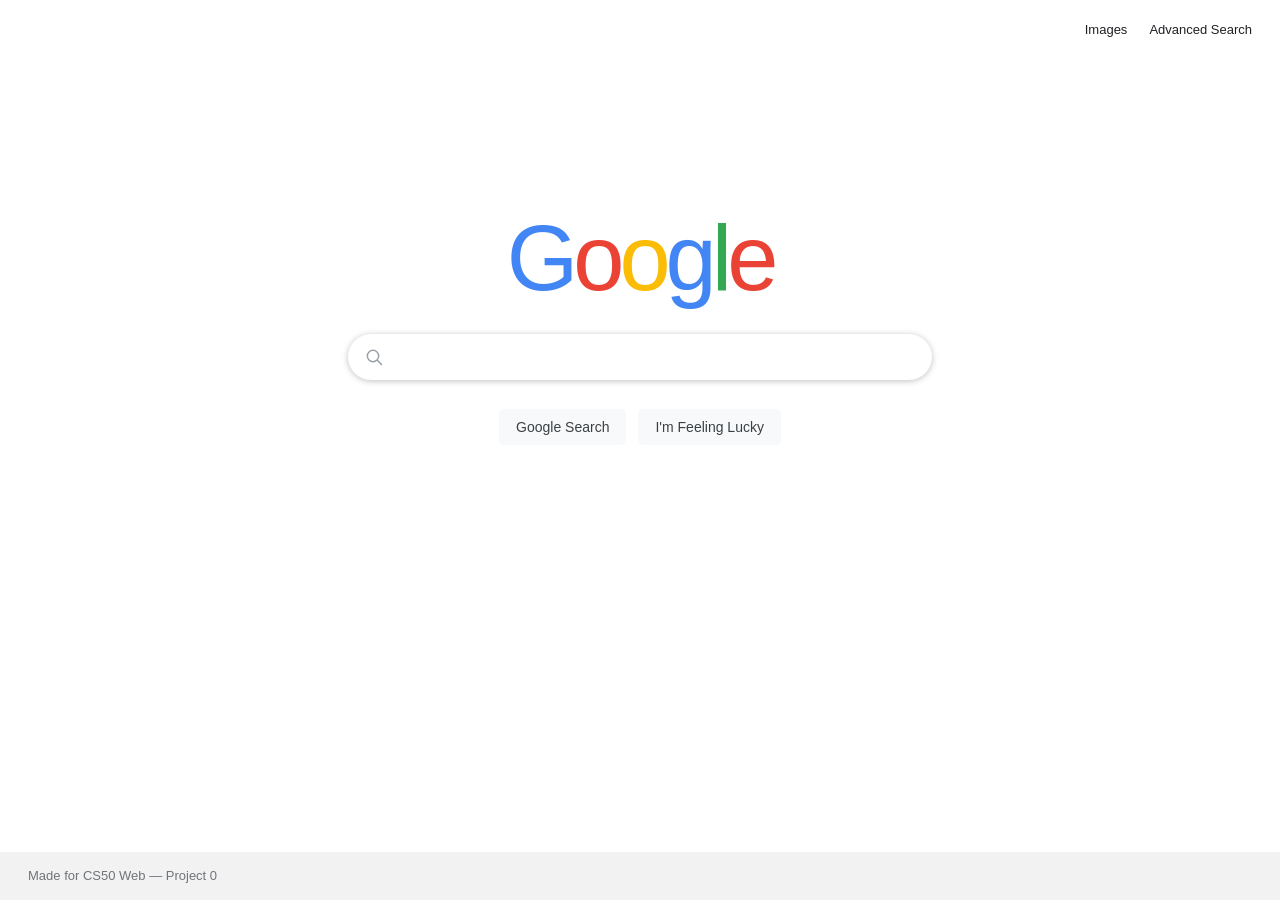
==== index.html @ d63d435e "Add files via upload" ====
<!DOCTYPE html>
<html lang="en">
<head>
  <meta charset="UTF-8">
  <meta name="viewport" content="width=device-width, initial-scale=1">
  <title>Google Search</title>
  <link rel="stylesheet" href="styles.css">
</head>
<body class="home-page">
  <nav class="top-nav" aria-label="Main navigation">
    <a href="images.html">Images</a>
    <a href="advanced.html">Advanced Search</a>
  </nav>
  <main class="home-main">
    <div class="wordmark" aria-label="Google"><span class="blue">G</span><span class="red">o</span><span class="yellow">o</span><span class="blue">g</span><span class="green">l</span><span class="red">e</span></div>
    <form class="search-form" action="https://www.google.com/search" method="get">
      <label class="visually-hidden" for="query">Search</label>
      <div class="search-box">
        <svg class="search-icon" viewBox="0 0 24 24" aria-hidden="true"><circle cx="10.8" cy="10.8" r="6.8"></circle><path d="m16 16 5 5"></path></svg>
        <input id="query" type="text" name="q" autocomplete="off" autofocus>
      </div>
      <div class="search-actions">
        <input type="submit" value="Google Search">
        <button type="submit" name="btnI" value="1">I'm Feeling Lucky</button>
      </div>
    </form>
  </main>
  <footer class="footer"><span>Made for CS50 Web — Project 0</span></footer>
</body>
</html>
---- styles.css ----
* { box-sizing: border-box; }
:root { color-scheme: light; font-family: Arial, Helvetica, sans-serif; color: #202124; background: #fff; }
body { margin: 0; min-height: 100vh; }
a { color: #202124; text-decoration: none; }
a:hover { text-decoration: underline; }
.top-nav { display: flex; justify-content: flex-end; align-items: center; gap: 22px; padding: 22px 28px; font-size: 13px; }
.home-main { display: flex; flex-direction: column; align-items: center; padding: clamp(70px, 17vh, 155px) 20px 40px; }
.wordmark { font-size: clamp(68px, 10vw, 92px); line-height: 1; font-weight: 500; letter-spacing: -5px; margin-bottom: 30px; user-select: none; white-space: nowrap; }
.blue { color: #4285f4; } .red { color: #ea4335; } .yellow { color: #fbbc05; } .green { color: #34a853; }
.image-label { display: inline-block; color: #4285f4; font-size: 16px; font-weight: 400; letter-spacing: 0; vertical-align: bottom; margin-left: 8px; }
.search-form { width: min(100%, 584px); }
.search-box { width: 100%; height: 46px; display: flex; align-items: center; border: 1px solid #dfe1e5; border-radius: 24px; padding: 0 15px; transition: box-shadow .15s ease, border-color .15s ease; }
.search-box:hover, .search-box:focus-within { border-color: transparent; box-shadow: 0 1px 6px rgba(32, 33, 36, .28); }
.search-icon { width: 20px; height: 20px; flex: 0 0 auto; fill: none; stroke: #9aa0a6; stroke-width: 1.8; stroke-linecap: round; }
.search-box input { flex: 1; min-width: 0; height: 100%; margin-left: 12px; border: 0; outline: 0; font-size: 16px; background: transparent; color: #202124; }
.search-actions { display: flex; justify-content: center; flex-wrap: wrap; gap: 12px; margin-top: 29px; }
.search-actions input, .search-actions button { min-height: 36px; padding: 0 16px; color: #3c4043; font-size: 14px; background: #f8f9fa; border: 1px solid #f8f9fa; border-radius: 4px; cursor: pointer; }
.search-actions input:hover, .search-actions button:hover { border-color: #dadce0; box-shadow: 0 1px 1px rgba(0, 0, 0, .1); }
.footer { position: fixed; bottom: 0; left: 0; right: 0; min-height: 48px; padding: 16px 28px; background: #f2f2f2; color: #70757a; font-size: 13px; }
.advanced-header { height: 64px; display: flex; align-items: center; justify-content: space-between; padding: 0 28px; background: #f8f9fa; }
.mini-wordmark { color: #4285f4; font-size: 23px; letter-spacing: -1.2px; font-weight: 600; }
.back-link { font-size: 13px; }
.advanced-main { padding: 30px 40px 60px; }
.advanced-main h1 { color: #d93025; font-size: 20px; font-weight: 400; margin: 0 0 25px; }
.section-rule { border-top: 1px solid #ebebeb; margin: 0 -40px 28px; }
.advanced-main h2 { font-size: 16px; font-weight: 500; margin: 0 0 22px; }
.advanced-form { max-width: 900px; }
.advanced-row { display: grid; grid-template-columns: minmax(220px, 1fr) minmax(250px, 2fr); align-items: center; gap: 24px; margin: 0 0 18px; }
.advanced-row label { font-size: 13px; color: #222; }
.advanced-row input { width: 100%; height: 30px; padding: 5px 8px; border: 1px solid #d9d9d9; border-top-color: #c0c0c0; border-radius: 1px; font-size: 13px; outline: none; }
.advanced-row input:focus { border: 1px solid #4285f4; box-shadow: inset 0 1px 2px rgba(0, 0, 0, .15); }
.advanced-submit-row { display: flex; justify-content: flex-end; margin-top: 26px; padding-left: calc(min(33.333%, 220px) + 24px); }
.advanced-submit-row button { background: #4d90fe; border: 1px solid #3079ed; border-radius: 2px; color: #fff; font-size: 11px; font-weight: 700; min-height: 32px; padding: 0 13px; cursor: pointer; }
.advanced-submit-row button:hover { background: #357ae8; border-color: #2f5bb7; }
.visually-hidden { position: absolute; width: 1px; height: 1px; padding: 0; margin: -1px; overflow: hidden; clip: rect(0, 0, 0, 0); white-space: nowrap; border: 0; }
@media (max-width: 600px) { .top-nav { padding: 18px; gap: 16px; } .home-main { padding-top: 100px; } .wordmark { letter-spacing: -4px; } .advanced-main { padding: 25px 20px 45px; } .section-rule { margin-left: -20px; margin-right: -20px; } .advanced-row { grid-template-columns: 1fr; gap: 7px; margin-bottom: 16px; } .advanced-submit-row { padding-left: 0; } .footer { padding-left: 18px; } }
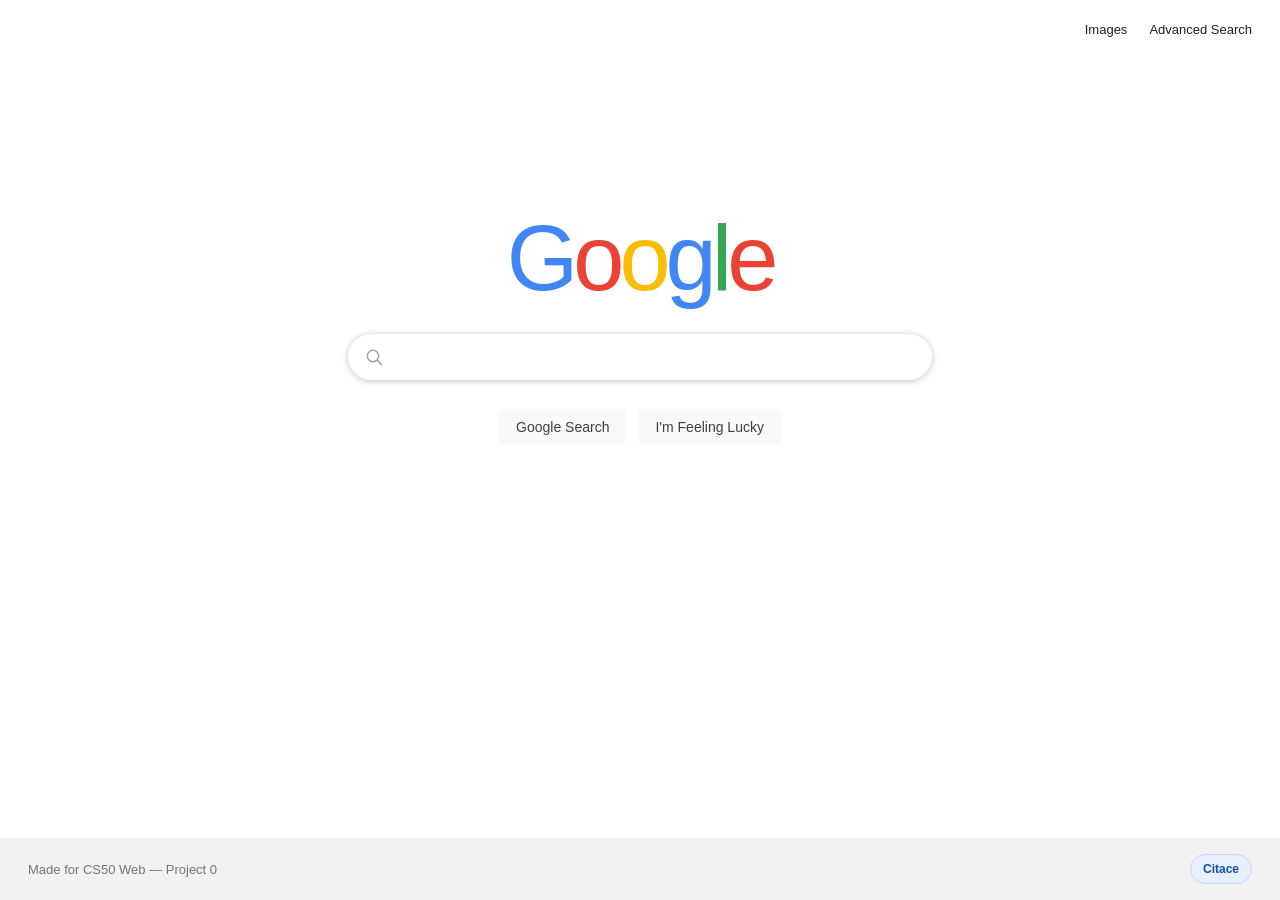
==== commit 0480c6b7: "Add citation links to advanced search, image search, and main pages; create new form elements page" ====
--- a/index.html
+++ b/index.html
@@ -25,6 +25,6 @@
       </div>
     </form>
   </main>
-  <footer class="footer"><span>Made for CS50 Web — Project 0</span></footer>
+  <footer class="footer"><span>Made for CS50 Web — Project 0</span><a class="citation-link" href="https://github.com/gregorfilip/googlesearch/blob/main/README.md">Citace</a></footer>
 </body>
 </html>
--- a/styles.css
+++ b/styles.css
@@ -1,36 +1,338 @@
-* { box-sizing: border-box; }
-:root { color-scheme: light; font-family: Arial, Helvetica, sans-serif; color: #202124; background: #fff; }
-body { margin: 0; min-height: 100vh; }
-a { color: #202124; text-decoration: none; }
-a:hover { text-decoration: underline; }
-.top-nav { display: flex; justify-content: flex-end; align-items: center; gap: 22px; padding: 22px 28px; font-size: 13px; }
-.home-main { display: flex; flex-direction: column; align-items: center; padding: clamp(70px, 17vh, 155px) 20px 40px; }
-.wordmark { font-size: clamp(68px, 10vw, 92px); line-height: 1; font-weight: 500; letter-spacing: -5px; margin-bottom: 30px; user-select: none; white-space: nowrap; }
-.blue { color: #4285f4; } .red { color: #ea4335; } .yellow { color: #fbbc05; } .green { color: #34a853; }
-.image-label { display: inline-block; color: #4285f4; font-size: 16px; font-weight: 400; letter-spacing: 0; vertical-align: bottom; margin-left: 8px; }
-.search-form { width: min(100%, 584px); }
-.search-box { width: 100%; height: 46px; display: flex; align-items: center; border: 1px solid #dfe1e5; border-radius: 24px; padding: 0 15px; transition: box-shadow .15s ease, border-color .15s ease; }
-.search-box:hover, .search-box:focus-within { border-color: transparent; box-shadow: 0 1px 6px rgba(32, 33, 36, .28); }
-.search-icon { width: 20px; height: 20px; flex: 0 0 auto; fill: none; stroke: #9aa0a6; stroke-width: 1.8; stroke-linecap: round; }
-.search-box input { flex: 1; min-width: 0; height: 100%; margin-left: 12px; border: 0; outline: 0; font-size: 16px; background: transparent; color: #202124; }
-.search-actions { display: flex; justify-content: center; flex-wrap: wrap; gap: 12px; margin-top: 29px; }
-.search-actions input, .search-actions button { min-height: 36px; padding: 0 16px; color: #3c4043; font-size: 14px; background: #f8f9fa; border: 1px solid #f8f9fa; border-radius: 4px; cursor: pointer; }
-.search-actions input:hover, .search-actions button:hover { border-color: #dadce0; box-shadow: 0 1px 1px rgba(0, 0, 0, .1); }
-.footer { position: fixed; bottom: 0; left: 0; right: 0; min-height: 48px; padding: 16px 28px; background: #f2f2f2; color: #70757a; font-size: 13px; }
-.advanced-header { height: 64px; display: flex; align-items: center; justify-content: space-between; padding: 0 28px; background: #f8f9fa; }
-.mini-wordmark { color: #4285f4; font-size: 23px; letter-spacing: -1.2px; font-weight: 600; }
-.back-link { font-size: 13px; }
-.advanced-main { padding: 30px 40px 60px; }
-.advanced-main h1 { color: #d93025; font-size: 20px; font-weight: 400; margin: 0 0 25px; }
-.section-rule { border-top: 1px solid #ebebeb; margin: 0 -40px 28px; }
-.advanced-main h2 { font-size: 16px; font-weight: 500; margin: 0 0 22px; }
-.advanced-form { max-width: 900px; }
-.advanced-row { display: grid; grid-template-columns: minmax(220px, 1fr) minmax(250px, 2fr); align-items: center; gap: 24px; margin: 0 0 18px; }
-.advanced-row label { font-size: 13px; color: #222; }
-.advanced-row input { width: 100%; height: 30px; padding: 5px 8px; border: 1px solid #d9d9d9; border-top-color: #c0c0c0; border-radius: 1px; font-size: 13px; outline: none; }
-.advanced-row input:focus { border: 1px solid #4285f4; box-shadow: inset 0 1px 2px rgba(0, 0, 0, .15); }
-.advanced-submit-row { display: flex; justify-content: flex-end; margin-top: 26px; padding-left: calc(min(33.333%, 220px) + 24px); }
-.advanced-submit-row button { background: #4d90fe; border: 1px solid #3079ed; border-radius: 2px; color: #fff; font-size: 11px; font-weight: 700; min-height: 32px; padding: 0 13px; cursor: pointer; }
-.advanced-submit-row button:hover { background: #357ae8; border-color: #2f5bb7; }
-.visually-hidden { position: absolute; width: 1px; height: 1px; padding: 0; margin: -1px; overflow: hidden; clip: rect(0, 0, 0, 0); white-space: nowrap; border: 0; }
-@media (max-width: 600px) { .top-nav { padding: 18px; gap: 16px; } .home-main { padding-top: 100px; } .wordmark { letter-spacing: -4px; } .advanced-main { padding: 25px 20px 45px; } .section-rule { margin-left: -20px; margin-right: -20px; } .advanced-row { grid-template-columns: 1fr; gap: 7px; margin-bottom: 16px; } .advanced-submit-row { padding-left: 0; } .footer { padding-left: 18px; } }
+* {
+    box-sizing: border-box;
+}
+
+:root {
+    color-scheme: light;
+    font-family: Arial, Helvetica, sans-serif;
+    color: #202124;
+    background: #fff;
+}
+
+body {
+    margin: 0;
+    min-height: 100vh;
+}
+
+a {
+    color: #202124;
+    text-decoration: none;
+}
+
+a:hover {
+    text-decoration: underline;
+}
+
+.top-nav {
+    display: flex;
+    justify-content: flex-end;
+    align-items: center;
+    gap: 22px;
+    padding: 22px 28px;
+    font-size: 13px;
+}
+
+.home-main {
+    display: flex;
+    flex-direction: column;
+    align-items: center;
+    padding: clamp(70px, 17vh, 155px) 20px 40px;
+}
+
+.wordmark {
+    font-size: clamp(68px, 10vw, 92px);
+    line-height: 1;
+    font-weight: 500;
+    letter-spacing: -5px;
+    margin-bottom: 30px;
+    user-select: none;
+    white-space: nowrap;
+}
+
+.blue {
+    color: #4285f4;
+}
+
+.red {
+    color: #ea4335;
+}
+
+.yellow {
+    color: #fbbc05;
+}
+
+.green {
+    color: #34a853;
+}
+
+.image-label {
+    display: inline-block;
+    color: #4285f4;
+    font-size: 16px;
+    font-weight: 400;
+    letter-spacing: 0;
+    vertical-align: bottom;
+    margin-left: 8px;
+}
+
+.search-form {
+    width: min(100%, 584px);
+}
+
+.search-box {
+    width: 100%;
+    height: 46px;
+    display: flex;
+    align-items: center;
+    border: 1px solid #dfe1e5;
+    border-radius: 24px;
+    padding: 0 15px;
+    transition: box-shadow .15s ease, border-color .15s ease;
+}
+
+.search-box:hover,
+.search-box:focus-within {
+    border-color: transparent;
+    box-shadow: 0 1px 6px rgba(32, 33, 36, .28);
+}
+
+.search-icon {
+    width: 20px;
+    height: 20px;
+    flex: 0 0 auto;
+    fill: none;
+    stroke: #9aa0a6;
+    stroke-width: 1.8;
+    stroke-linecap: round;
+}
+
+.search-box input {
+    flex: 1;
+    min-width: 0;
+    height: 100%;
+    margin-left: 12px;
+    border: 0;
+    outline: 0;
+    font-size: 16px;
+    background: transparent;
+    color: #202124;
+}
+
+.search-actions {
+    display: flex;
+    justify-content: center;
+    flex-wrap: wrap;
+    gap: 12px;
+    margin-top: 29px;
+}
+
+.search-actions input,
+.search-actions button {
+    min-height: 36px;
+    padding: 0 16px;
+    color: #3c4043;
+    font-size: 14px;
+    background: #f8f9fa;
+    border: 1px solid #f8f9fa;
+    border-radius: 4px;
+    cursor: pointer;
+}
+
+.search-actions input:hover,
+.search-actions button:hover {
+    border-color: #dadce0;
+    box-shadow: 0 1px 1px rgba(0, 0, 0, .1);
+}
+
+.footer {
+    position: fixed;
+    bottom: 0;
+    left: 0;
+    right: 0;
+    min-height: 48px;
+    padding: 16px 28px;
+    background: #f2f2f2;
+    color: #70757a;
+    font-size: 13px;
+}
+
+.footer {
+    display: flex;
+    align-items: center;
+    justify-content: space-between;
+}
+
+.citation-link {
+    display: inline-flex;
+    align-items: center;
+    gap: 6px;
+    padding: 7px 12px;
+    border: 1px solid #c5d7f7;
+    border-radius: 16px;
+    background: #e8f0fe;
+    color: #174ea6;
+    font-size: 12px;
+    font-weight: 600;
+    text-decoration: none;
+    transition: background-color .15s ease, box-shadow .15s ease;
+}
+
+.citation-link:hover,
+.citation-link:focus-visible {
+    background: #d2e3fc;
+    box-shadow: 0 1px 4px rgba(26, 115, 232, .25);
+    text-decoration: none;
+}
+
+.citation-note {
+    margin-top: 32px;
+}
+
+.advanced-header {
+    height: 64px;
+    display: flex;
+    align-items: center;
+    justify-content: space-between;
+    padding: 0 28px;
+    background: #f8f9fa;
+}
+
+.mini-wordmark {
+    color: #4285f4;
+    font-size: 23px;
+    letter-spacing: -1.2px;
+    font-weight: 600;
+}
+
+.back-link {
+    font-size: 13px;
+}
+
+.advanced-main {
+    padding: 30px 40px 60px;
+}
+
+.advanced-main h1 {
+    color: #d93025;
+    font-size: 20px;
+    font-weight: 400;
+    margin: 0 0 25px;
+}
+
+.section-rule {
+    border-top: 1px solid #ebebeb;
+    margin: 0 -40px 28px;
+}
+
+.advanced-main h2 {
+    font-size: 16px;
+    font-weight: 500;
+    margin: 0 0 22px;
+}
+
+.advanced-form {
+    max-width: 900px;
+}
+
+.advanced-row {
+    display: grid;
+    grid-template-columns: minmax(220px, 1fr) minmax(250px, 2fr);
+    align-items: center;
+    gap: 24px;
+    margin: 0 0 18px;
+}
+
+.advanced-row label {
+    font-size: 13px;
+    color: #222;
+}
+
+.advanced-row input {
+    width: 100%;
+    height: 30px;
+    padding: 5px 8px;
+    border: 1px solid #d9d9d9;
+    border-top-color: #c0c0c0;
+    border-radius: 1px;
+    font-size: 13px;
+    outline: none;
+}
+
+.advanced-row input:focus {
+    border: 1px solid #4285f4;
+    box-shadow: inset 0 1px 2px rgba(0, 0, 0, .15);
+}
+
+.advanced-submit-row {
+    display: flex;
+    justify-content: flex-end;
+    margin-top: 26px;
+    padding-left: calc(min(33.333%, 220px) + 24px);
+}
+
+.advanced-submit-row button {
+    background: #4d90fe;
+    border: 1px solid #3079ed;
+    border-radius: 2px;
+    color: #fff;
+    font-size: 11px;
+    font-weight: 700;
+    min-height: 32px;
+    padding: 0 13px;
+    cursor: pointer;
+}
+
+.advanced-submit-row button:hover {
+    background: #357ae8;
+    border-color: #2f5bb7;
+}
+
+.visually-hidden {
+    position: absolute;
+    width: 1px;
+    height: 1px;
+    padding: 0;
+    margin: -1px;
+    overflow: hidden;
+    clip: rect(0, 0, 0, 0);
+    white-space: nowrap;
+    border: 0;
+}
+
+@media (max-width: 600px) {
+    .top-nav {
+        padding: 18px;
+        gap: 16px;
+    }
+
+    .home-main {
+        padding-top: 100px;
+    }
+
+    .wordmark {
+        letter-spacing: -4px;
+    }
+
+    .advanced-main {
+        padding: 25px 20px 45px;
+    }
+
+    .section-rule {
+        margin-left: -20px;
+        margin-right: -20px;
+    }
+
+    .advanced-row {
+        grid-template-columns: 1fr;
+        gap: 7px;
+        margin-bottom: 16px;
+    }
+
+    .advanced-submit-row {
+        padding-left: 0;
+    }
+
+    .footer {
+        padding-left: 18px;
+    }
+}
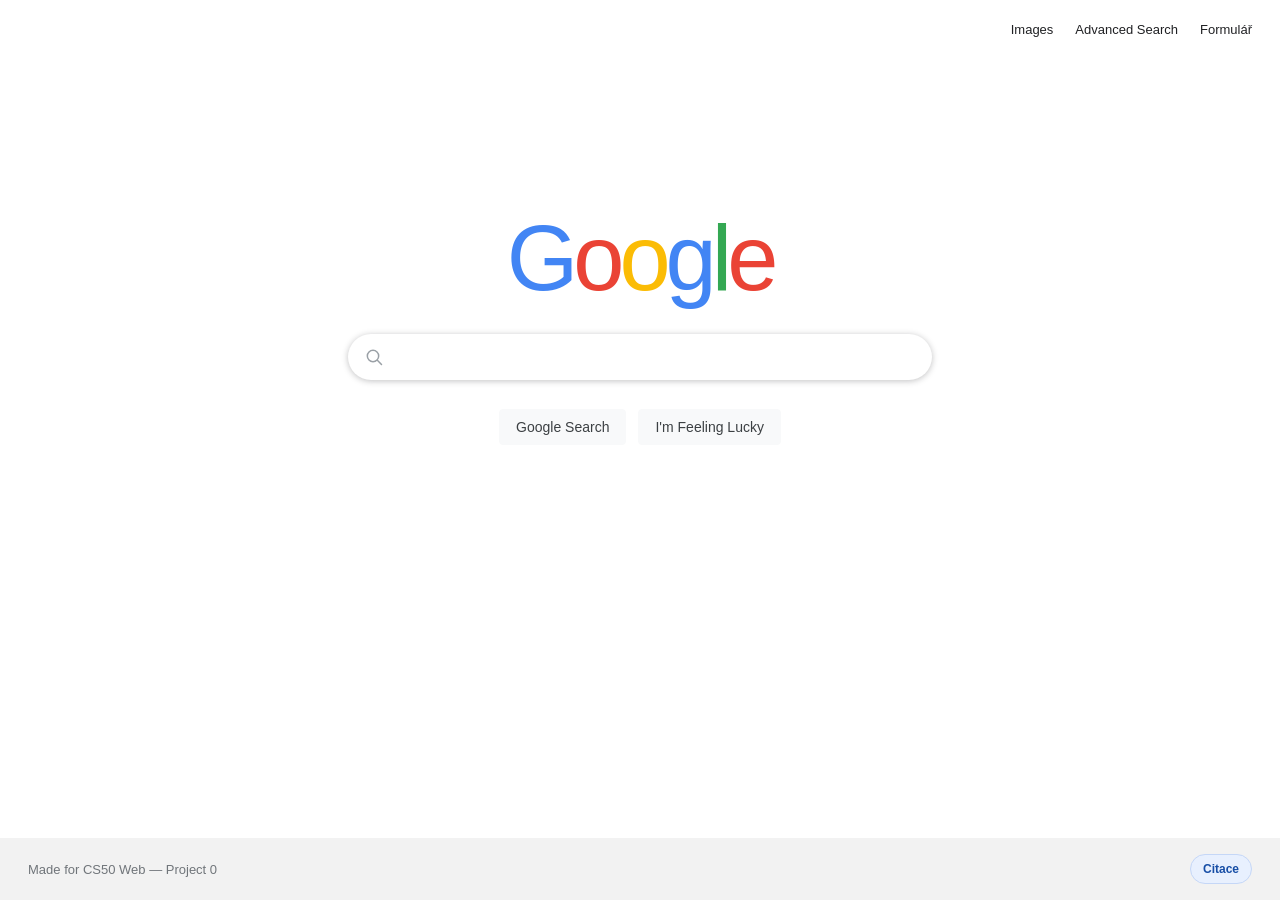
==== commit 4348f928: "Add link to Formulář in the main navigation" ====
--- a/index.html
+++ b/index.html
@@ -10,6 +10,7 @@
   <nav class="top-nav" aria-label="Main navigation">
     <a href="images.html">Images</a>
     <a href="advanced.html">Advanced Search</a>
+    <a href="formular.html">Formulář</a>
   </nav>
   <main class="home-main">
     <div class="wordmark" aria-label="Google"><span class="blue">G</span><span class="red">o</span><span class="yellow">o</span><span class="blue">g</span><span class="green">l</span><span class="red">e</span></div>
--- a/styles.css
+++ b/styles.css
@@ -299,6 +299,253 @@
     border: 0;
 }
 
+.forms-page {
+    background: #f8f9fa;
+}
+
+.form-header {
+    min-height: 64px;
+    display: flex;
+    align-items: center;
+    justify-content: space-between;
+    gap: 20px;
+    padding: 0 28px;
+    background: #fff;
+    border-bottom: 1px solid #dadce0;
+    font-size: 13px;
+}
+
+.form-container {
+    width: min(100% - 40px, 900px);
+    margin: 40px auto 56px;
+}
+
+.form-container h1 {
+    margin: 0 0 10px;
+    color: #202124;
+    font-size: clamp(26px, 4vw, 34px);
+    font-weight: 400;
+}
+
+.intro {
+    margin: 0 0 28px;
+    color: #5f6368;
+    line-height: 1.6;
+}
+
+.demo-form {
+    display: grid;
+    gap: 20px;
+}
+
+.demo-form fieldset {
+    min-width: 0;
+    margin: 0;
+    padding: 24px;
+    border: 1px solid #dadce0;
+    border-radius: 12px;
+    background: #fff;
+}
+
+.demo-form legend {
+    padding: 0 8px;
+    color: #202124;
+    font-size: 18px;
+    font-weight: 600;
+}
+
+.form-grid {
+    display: grid;
+    grid-template-columns: repeat(2, minmax(0, 1fr));
+    gap: 20px;
+}
+
+.field {
+    display: grid;
+    gap: 8px;
+    margin-bottom: 20px;
+}
+
+.form-grid .field {
+    margin-bottom: 0;
+}
+
+.field label,
+.field-label {
+    color: #3c4043;
+    font-size: 14px;
+    font-weight: 600;
+}
+
+.field-label {
+    margin: 22px 0 12px;
+}
+
+.demo-form input:not([type="checkbox"]):not([type="radio"]):not([type="range"]):not([type="color"]):not([type="file"]),
+.demo-form select,
+.demo-form textarea {
+    width: 100%;
+    min-height: 42px;
+    padding: 10px 12px;
+    border: 1px solid #dadce0;
+    border-radius: 6px;
+    background: #fff;
+    color: #202124;
+    font: inherit;
+    font-size: 14px;
+}
+
+.demo-form textarea {
+    min-height: 120px;
+    resize: vertical;
+}
+
+.demo-form input::placeholder,
+.demo-form textarea::placeholder {
+    color: #80868b;
+}
+
+.demo-form input:focus,
+.demo-form select:focus,
+.demo-form textarea:focus {
+    border-color: #1a73e8;
+    outline: 2px solid rgba(26, 115, 232, .18);
+    outline-offset: 1px;
+}
+
+.demo-form input[type="color"] {
+    width: 56px;
+    height: 42px;
+    padding: 4px;
+    border: 1px solid #dadce0;
+    border-radius: 6px;
+    background: #fff;
+    cursor: pointer;
+}
+
+.demo-form input[type="checkbox"],
+.demo-form input[type="radio"] {
+    width: 16px;
+    height: 16px;
+    margin: 0;
+    accent-color: #1a73e8;
+}
+
+.choice-list {
+    display: flex;
+    flex-wrap: wrap;
+    gap: 12px 20px;
+}
+
+.choice-list label,
+.consent {
+    display: inline-flex;
+    align-items: center;
+    gap: 9px;
+    color: #3c4043;
+    font-size: 14px;
+    cursor: pointer;
+}
+
+.range-field {
+    max-width: 440px;
+    margin-top: 24px;
+}
+
+.demo-form input[type="range"] {
+    width: 100%;
+    accent-color: #1a73e8;
+}
+
+.range-labels {
+    display: flex;
+    justify-content: space-between;
+    color: #5f6368;
+    font-size: 12px;
+}
+
+.demo-form input[type="file"] {
+    width: 100%;
+    padding: 8px;
+    border: 1px solid #dadce0;
+    border-radius: 6px;
+    background: #fff;
+    color: #202124;
+    font: inherit;
+    font-size: 14px;
+    cursor: pointer;
+}
+
+.consent {
+    margin: 2px 0 22px;
+}
+
+.form-actions {
+    display: flex;
+    flex-wrap: wrap;
+    gap: 10px;
+}
+
+.form-actions button {
+    min-height: 40px;
+    padding: 0 18px;
+    border: 1px solid #dadce0;
+    border-radius: 6px;
+    background: #fff;
+    color: #3c4043;
+    font: inherit;
+    font-size: 14px;
+    font-weight: 600;
+    cursor: pointer;
+    transition: background-color .15s ease, box-shadow .15s ease;
+}
+
+.form-actions button:hover {
+    background: #f1f3f4;
+    box-shadow: 0 1px 3px rgba(60, 64, 67, .2);
+}
+
+.form-actions .primary-button {
+    border-color: #1a73e8;
+    background: #1a73e8;
+    color: #fff;
+}
+
+.form-actions .primary-button:hover {
+    border-color: #1765cc;
+    background: #1765cc;
+}
+
+.site-footer {
+    background: #f2f2f2;
+    color: #70757a;
+    font-size: 13px;
+}
+
+.footer-country {
+    padding: 16px 28px;
+    border-bottom: 1px solid #dadce0;
+}
+
+.footer-bottom {
+    display: flex;
+    flex-wrap: wrap;
+    justify-content: space-between;
+    gap: 16px;
+    padding: 14px 28px;
+}
+
+.footer-group {
+    display: flex;
+    flex-wrap: wrap;
+    align-items: center;
+    gap: 20px;
+}
+
+.site-footer a {
+    color: #70757a;
+}
+
 @media (max-width: 600px) {
     .top-nav {
         padding: 18px;
@@ -335,4 +582,28 @@
     .footer {
         padding-left: 18px;
     }
+
+    .form-header {
+        padding: 0 18px;
+    }
+
+    .form-container {
+        width: min(100% - 28px, 900px);
+        margin: 28px auto 40px;
+    }
+
+    .demo-form fieldset {
+        padding: 20px 16px;
+    }
+
+    .form-grid {
+        grid-template-columns: 1fr;
+        gap: 16px;
+    }
+
+    .footer-country,
+    .footer-bottom {
+        padding-right: 18px;
+        padding-left: 18px;
+    }
 }
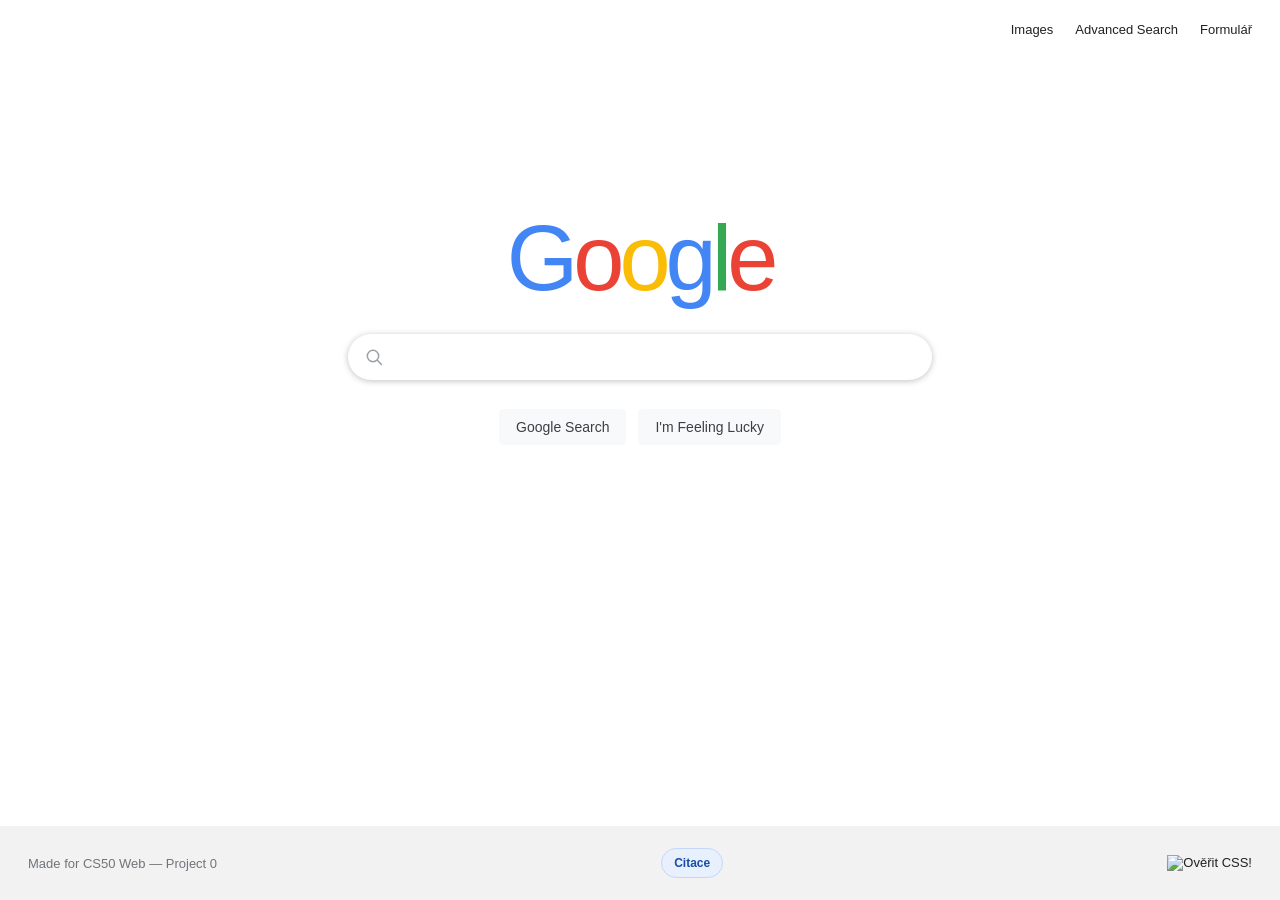
==== commit 13b30d83: "Add CSS validation links to footer in multiple HTML files" ====
--- a/index.html
+++ b/index.html
@@ -26,6 +26,6 @@
       </div>
     </form>
   </main>
-  <footer class="footer"><span>Made for CS50 Web — Project 0</span><a class="citation-link" href="https://github.com/gregorfilip/googlesearch/blob/main/README.md">Citace</a></footer>
+  <footer class="footer"><span>Made for CS50 Web — Project 0</span><a class="citation-link" href="https://github.com/gregorfilip/googlesearch/blob/main/README.md">Citace</a><p><a href="https://gregorfilip.github.io/googlesearch/"><img style="border:0;width:88px;height:31px" src="https://jigsaw.w3.org/css-validator/images/vcss-blue" alt="Ověřit CSS!" /></a></p></footer>
 </body>
 </html>
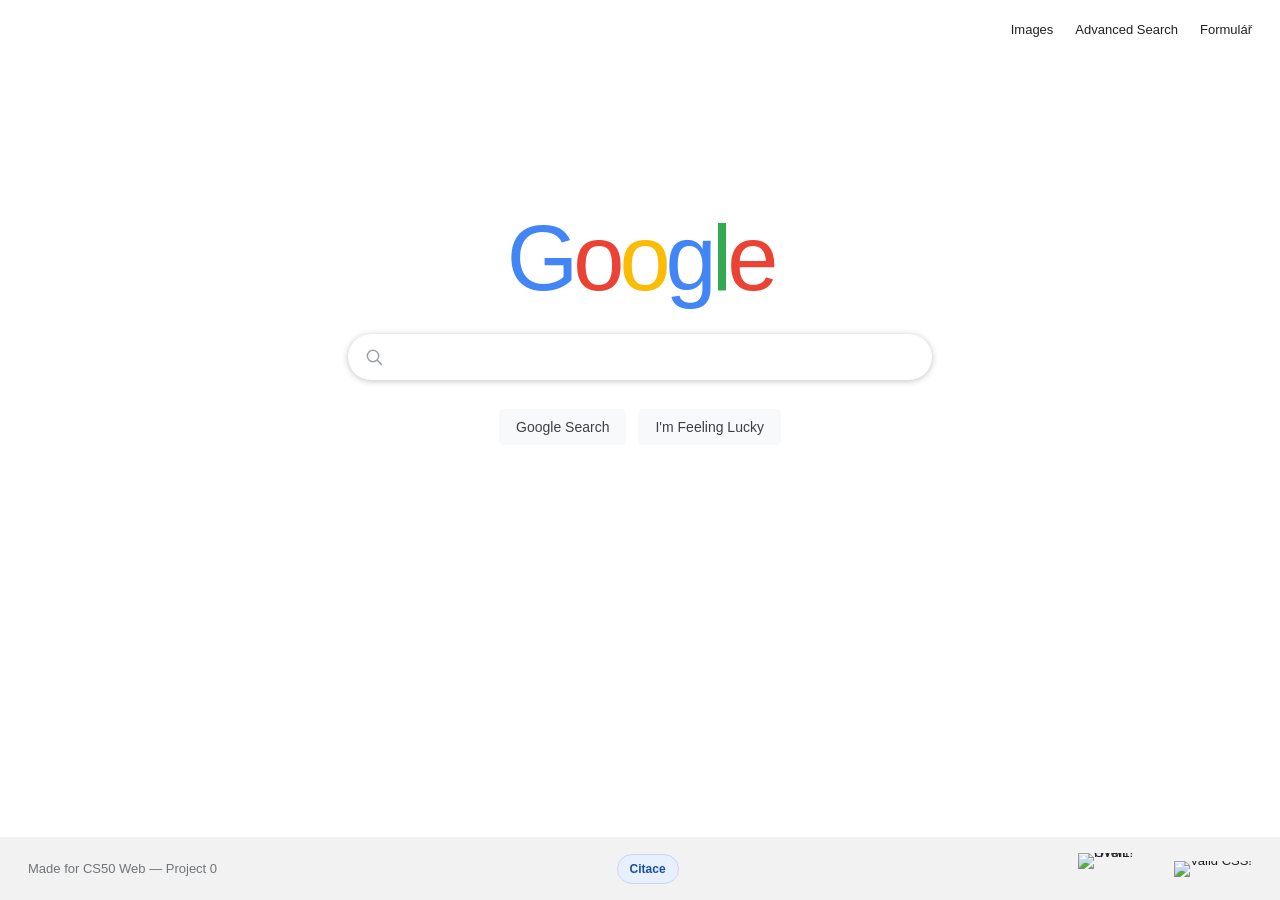
==== commit 3919e2eb: "Add validation badges to footer in multiple HTML files and update styles" ====
--- a/index.html
+++ b/index.html
@@ -13,7 +13,7 @@
     <a href="formular.html">Formulář</a>
   </nav>
   <main class="home-main">
-    <div class="wordmark" aria-label="Google"><span class="blue">G</span><span class="red">o</span><span class="yellow">o</span><span class="blue">g</span><span class="green">l</span><span class="red">e</span></div>
+    <div class="wordmark" role="img" aria-label="Google"><span class="blue">G</span><span class="red">o</span><span class="yellow">o</span><span class="blue">g</span><span class="green">l</span><span class="red">e</span></div>
     <form class="search-form" action="https://www.google.com/search" method="get">
       <label class="visually-hidden" for="query">Search</label>
       <div class="search-box">
@@ -26,6 +26,6 @@
       </div>
     </form>
   </main>
-  <footer class="footer"><span>Made for CS50 Web — Project 0</span><a class="citation-link" href="https://github.com/gregorfilip/googlesearch/blob/main/README.md">Citace</a><p><a href="https://gregorfilip.github.io/googlesearch/"><img style="border:0;width:88px;height:31px" src="https://jigsaw.w3.org/css-validator/images/vcss-blue" alt="Ověřit CSS!" /></a></p></footer>
+  <footer class="footer"><span>Made for CS50 Web — Project 0</span><a class="citation-link" href="https://github.com/gregorfilip/googlesearch/blob/main/README.md">Citace</a><div class="validation-badges"><a href="https://validator.w3.org/nu/?doc=https%3A%2F%2Fgregorfilip.github.io%2Fgooglesearch%2Findex.html"><img src="https://www.w3.org/Icons/valid-html401" alt="Ověřit HTML!" style="border:0;width:88px;height:31px"></a><a href="https://jigsaw.w3.org/css-validator/validator?uri=https://gregorfilip.github.io/googlesearch/"><img src="https://jigsaw.w3.org/css-validator/images/vcss" alt="Valid CSS!"></a></div></footer>
 </body>
 </html>
--- a/styles.css
+++ b/styles.css
@@ -546,6 +546,23 @@
     color: #70757a;
 }
 
+.validation-badges {
+    display: flex;
+    align-items: center;
+    gap: 8px;
+}
+
+.validation-badges a {
+    display: inline-flex;
+    align-items: center;
+    line-height: 0;
+}
+
+.validation-badges a:focus-visible {
+    outline: 2px solid #1a73e8;
+    outline-offset: 3px;
+}
+
 @media (max-width: 600px) {
     .top-nav {
         padding: 18px;
